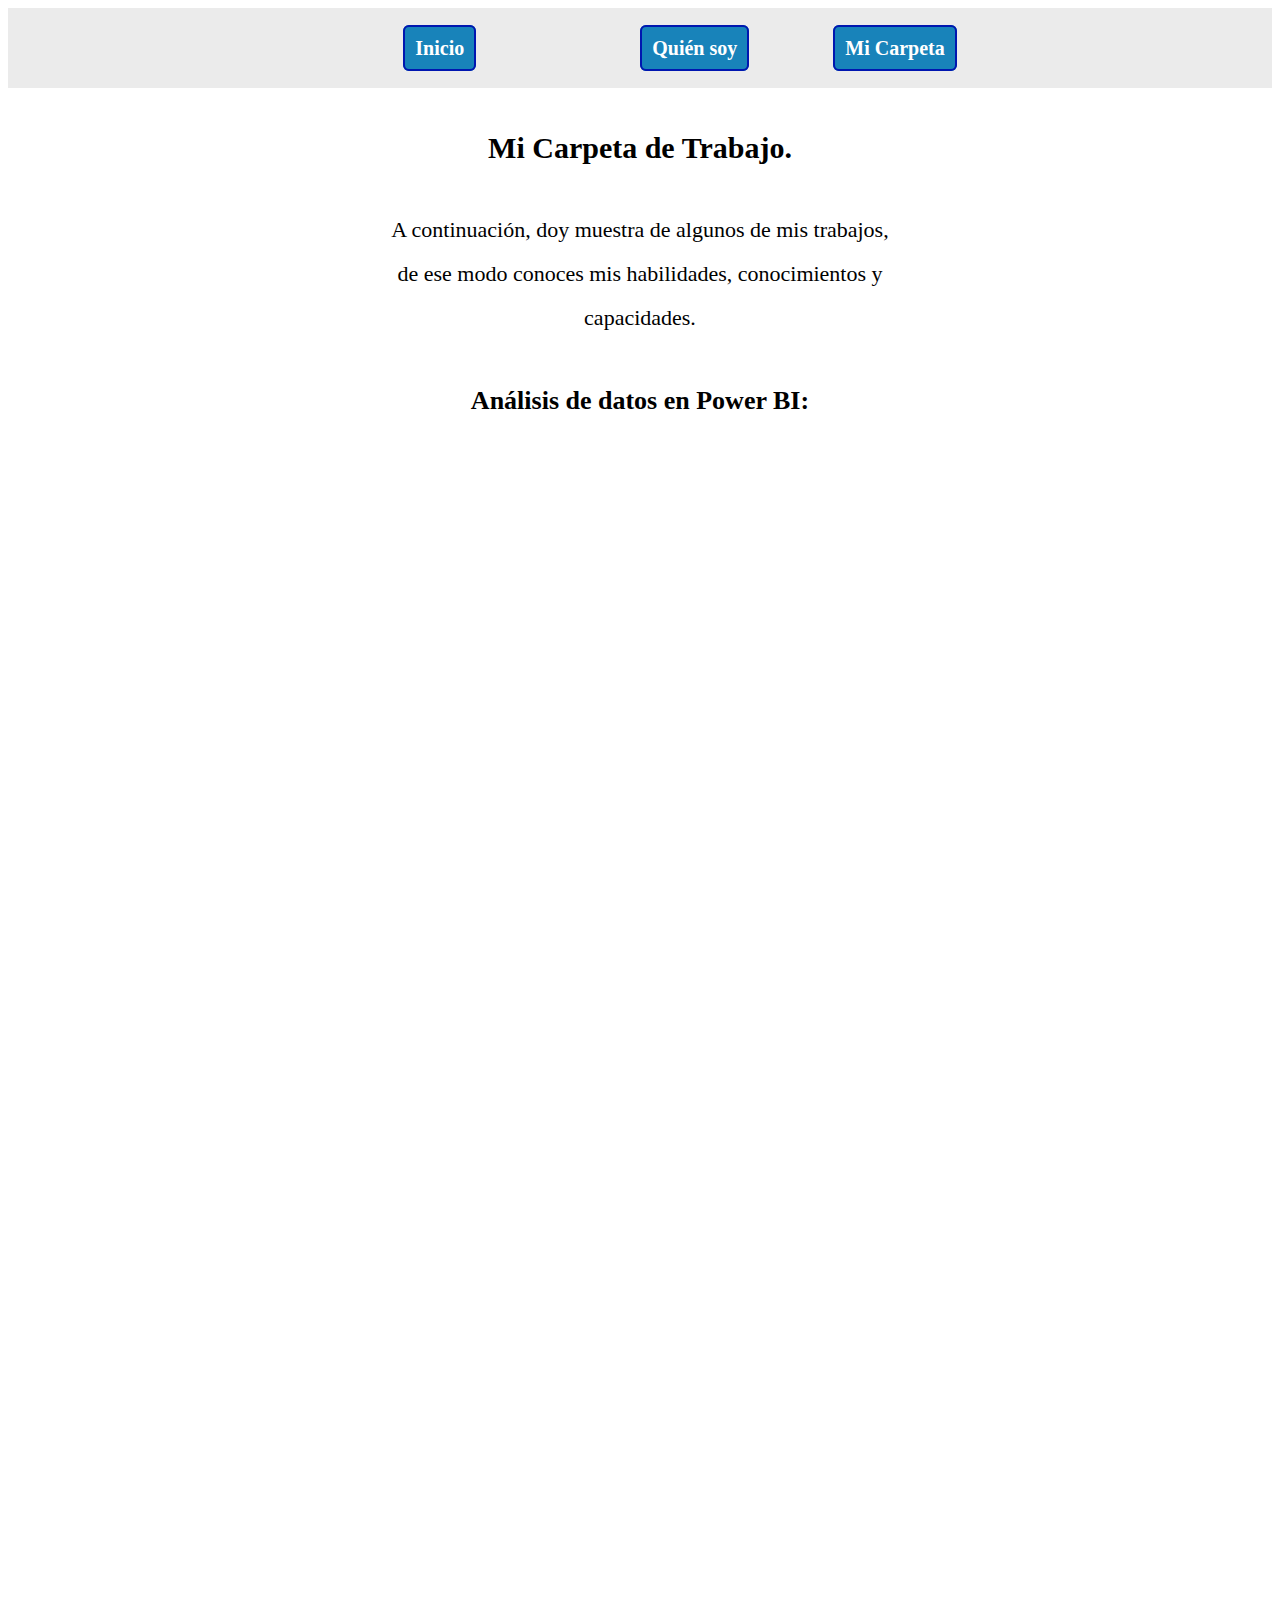
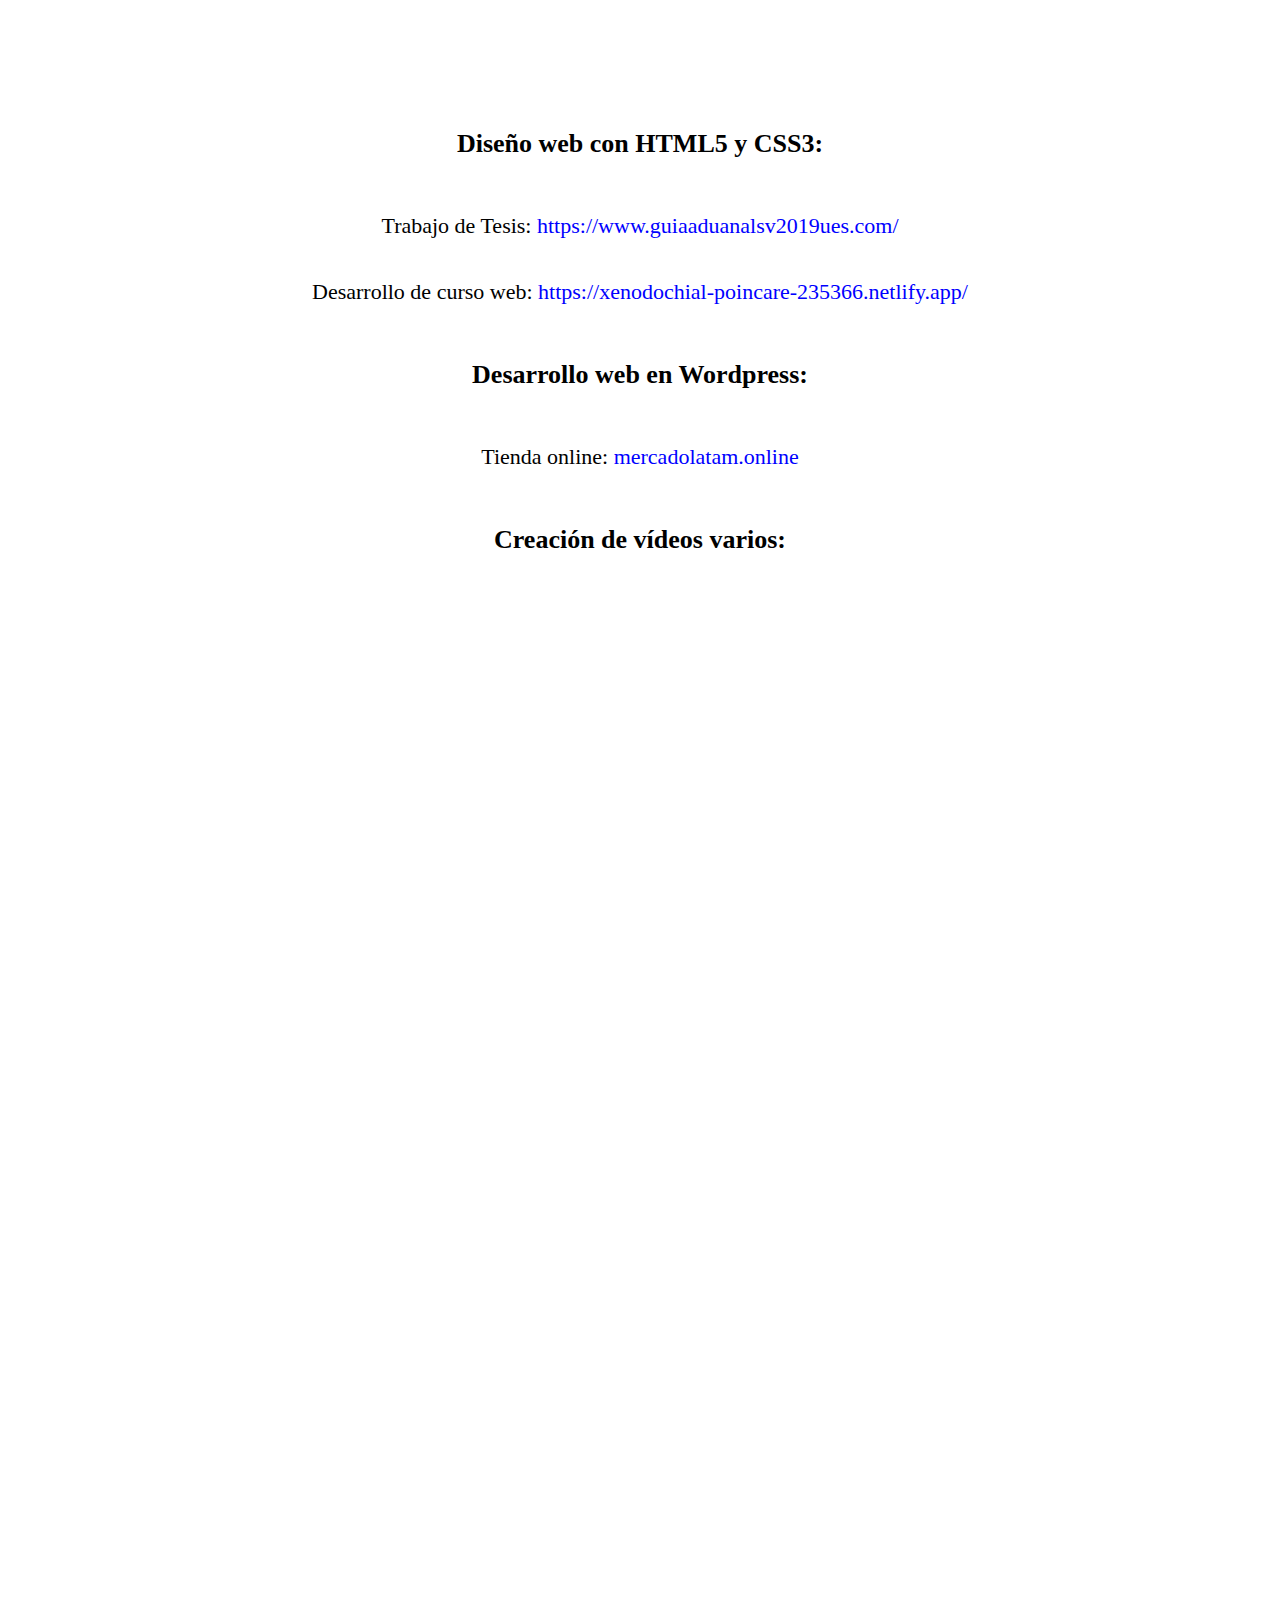
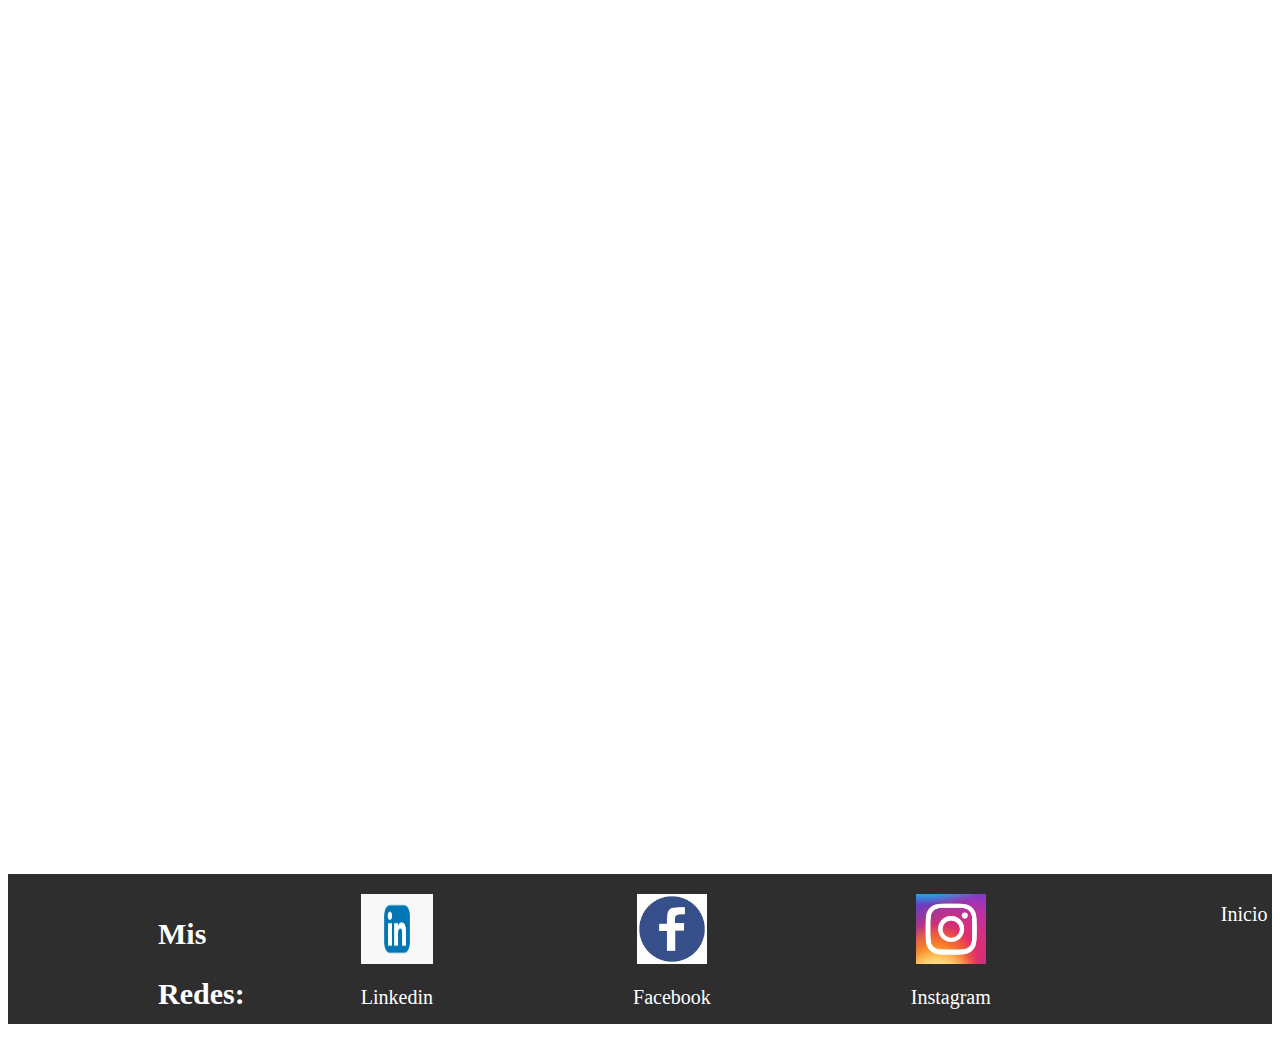
==== carpeta.html @ acec4942 "initial commit" ====
<!DOCTYPE html>
<html lang="en">
<head>
    <meta charset="UTF-8">
    <meta name="viewport" content="width=device-width, initial-scale=1.0">
    <title>Leonel-Carpeta</title>
    <link rel="stylesheet" href="estilo.css">
    <link rel="stylesheet" href="noimprimir.css">
</head>
<body>
    <div class="barra">
        <nav class="navegacion">
            <a href="index.html" class="boton">Inicio</a>
            <a href="soy.html" class="boton">Quién soy</a>
            <a href="carpeta.html" class="boton">Mi Carpeta</a>
        </nav>
    </div>
    <section class="carpeta">
        <div>
            <h3>Mi Carpeta de Trabajo.</h3>
            <p>A continuación, doy muestra de algunos de mis trabajos, de ese modo conoces mis habilidades, conocimientos y capacidades.</p>
        </div>
    </section>

    <section>
        <div class="powerbi">
            <h4>Análisis de datos en Power BI:</h4>
            <div class="iframe">
                <iframe src="https://app.powerbi.com/view?r=eyJrIjoiOTExNTdkYWQtZDAyMC00MzI4LWFjMWEtM2ZlNDZjMGUwYWE0IiwidCI6Ijg2MzY1ZDQ1LWIzY2MtNDM4OS04MmExLTMwM2I3MjkyYjIzMyJ9" frameborder="0" allowFullScreen="true">Reporte de Finanzas.</iframe>
                <iframe src="https://app.powerbi.com/view?r=eyJrIjoiNzIwYWI4NjUtNzQwOC00YWQzLTgyM2QtNmJhOTg2OWM0MzU3IiwidCI6Ijg2MzY1ZDQ1LWIzY2MtNDM4OS04MmExLTMwM2I3MjkyYjIzMyJ9" frameborder="0" allowFullScreen="true">Análisis de Gestión Humana.</iframe>
                <iframe src="https://app.powerbi.com/view?r=eyJrIjoiM2VkODdkZmMtMjFkNy00YjRmLWIyMmMtNzM0NDRjMGY3ZTRkIiwidCI6Ijg2MzY1ZDQ1LWIzY2MtNDM4OS04MmExLTMwM2I3MjkyYjIzMyJ9" frameborder="0" allowFullScreen="true">Reporte de Ventas</iframe>
                <iframe src="https://app.powerbi.com/view?r=eyJrIjoiZWJlY2E1NjUtYzVhNi00N2E3LWIxMjgtZWRjMDhiNmIxZDcwIiwidCI6Ijg2MzY1ZDQ1LWIzY2MtNDM4OS04MmExLTMwM2I3MjkyYjIzMyJ9" frameborder="0" allowFullScreen="true">Población mundial e índices.</iframe>
            </div>
        </div>

        <div class="carpet">
            <h4>Diseño web con HTML5 y CSS3:</h4>
            <p>Trabajo de Tesis: <a href="https://www.guiaaduanalsv2019ues.com/" target="_blank">https://www.guiaaduanalsv2019ues.com/</a></p>
            <p>Desarrollo de curso web: <a href="https://xenodochial-poincare-235366.netlify.app/" target="_blank">https://xenodochial-poincare-235366.netlify.app/</a></p>
        </div>

        <div class="carpet">
            <h4>Desarrollo web en Wordpress:</h4>
            <p>Tienda online: <a href="https://mercadolatam.online" target="_blank">mercadolatam.online</a></p>
        </div>

        <div class="carpet">
            <h4>Creación de vídeos varios:</h4>
            <div class="video">
                <iframe width="560" height="315" src="https://www.youtube.com/embed/z00t1gnqTKQ" frameborder="0" allow="accelerometer; autoplay; encrypted-media; gyroscope; picture-in-picture" allowfullscreen></iframe>
                <iframe width="560" height="315" src="https://www.youtube.com/embed/HSgLErJrc40" frameborder="0" allow="accelerometer; autoplay; encrypted-media; gyroscope; picture-in-picture" allowfullscreen></iframe>
                <iframe width="560" height="315" src="https://www.youtube.com/embed/sKjvICtVKtY" frameborder="0" allow="accelerometer; autoplay; encrypted-media; gyroscope; picture-in-picture" allowfullscreen></iframe>
            </div>

        </div>

    </section>

    
    <footer>
        <h3>Mis Redes:</h3>
        <div class="foot">
            <div class="red linkedin">
                <a href="https://www.linkedin.com/in/leonel-antonio-hernández-pérez-75b45b11a"><img src="linkedin.png" alt="">Linkedin</a>    
            </div>
            <div class="red">
                <a href="https://www.facebook.com/profile.php?id=100003076445455"><img src="fb.jpg" alt="">Facebook</a>
            </div>

            <div class="red">
                <a href="https://www.instagram.com/perezleonel93/?hl=es-la"><img src="instagram.png" alt="">Instagram</a>
            </div>

            <div class="red">
                <nav>
                    <a href="index.html">Inicio</a>
                </nav>
            </div>
        </div>
    </footer>
</body>
</html>
---- estilo.css ----
html {
    box-sizing: border-box;
    /*esto es para que el padding no afecte al poner ancho a los elementos*/
    font-size: 62.5%;
    /**Reset para REMS 62.5%=10PX DE 16PX, sirve para dar equivalencia del PX en rems, asì todo poner en rems cuando ttuvo que haber sido en px, esto para que se acomode a cualquier pantalla**/
}

body {
    font-size: 1.6rem;
    line-height: 2;
}
/* Globales: lo que se usaria seguido o carateristicas mas generales*/

img {
    /*para que afecte a todas las imagenes*/
    max-width: 100%;
}

h1 {
    font-size: 3.8rem;
}

h2 {
    font-size: 3.4rem;
}

h3 {
    font-size: 3rem;
}

h4 {
    font-size: 2.6rem;
}

a{
    text-decoration: none;
    color: blue;
}
 p{
     font-size: 2.2rem;
 }

@media (min-width: 768px){
    header{
        width: auto;
        height: 100vh;
        background: url(fondo.jpg);
        background-repeat: no-repeat;
        background-size: cover;
        background-attachment: fixed;
    }
    .barra {
        display: flex;
        height: 6rem;
        justify-content: space-between;
        align-items: center;
        padding-top: 2rem;
        display: flex;
        /*es posicion de favol, por tanto no poner*/
        flex-direction: column;
        background: rgba(216, 216, 216, 0.5);
    }
   

    .boton{
        text-decoration: none;
        padding: 10px;
        font-weight: 600;
        font-size: 20px;
        color: #ffffff;
        background-color: #1883ba;
        border-radius: 6px;
        border: 2px solid #0016b0;
        margin: 8rem;
    }
            
    .navegacion a:hover {
        color: blue;
        font-size: 2.1rem;
    }
    
    .navegacion a:last-of-type {
        margin: 0;
    }
    
    .encabezado{
        text-align: center;
        position: absolute;
        width: 50%;
        height: 80%;
        margin: 4rem 45rem 0 45rem;
        border-style: double;
        background-color: rgb(216, 208, 208, 0.5);
    }
    
    .encabezado h1{
        display: block;
        position: relative;
        background-color: rgb(180, 173, 173, 0.5);
        text-align: center;
        border-style: solid;
        margin: 0;
    }
    
    .encabezado img{
        height: 45rem;
        padding-top: 5rem;
    }

    .videoo {
        display: inline-block;
        width: 100%;
        text-align: center;
    }

    .video{
        width: 100%;
        margin: 0 auto;
        text-align: center;
    }

}


@media (max-width: 767px){
    
    .video{
        width: 90%;
        margin: 0 auto;
        text-align: center;
    }   
}


header{
    width: auto;
    height: 100vh;
    background: url(fondo.jpg);
    background-repeat: no-repeat;
    background-size: cover;
    background-attachment: fixed;
}

@media (max-width: 767px){
    .barra {
        display: flex;
        height: 6rem;
        justify-content: space-between;
        align-items: center;
        padding-top: 2rem;
        display: flex;
        /*es posicion de favol, por tanto no poner*/
        flex-direction: column;
        background: rgba(216, 216, 216, 0.5);
  
    }
    .boton{
        text-decoration: none;
        padding: 10px;
        font-weight: 600;
        font-size: 20px;
        color: #ffffff;
        background-color: #1883ba;
        border-radius: 6px;
        border: 2px solid #0016b0;
    }
            
    .navegacion a:hover {
        color: blue;
        font-size: 2.1rem;
    }
    
    .navegacion a:last-of-type {
        margin: 0;
    }
}


.encabezado h1{
    display: block;
    position: relative;
    background-color: rgba(145, 141, 141, 0.5);
    text-align: center;
    border-style: solid;
    margin: 0;
}

.encabezado img{
    height: 45rem;
    padding-top: 5rem;
}


@media (min-width: 765px){
    footer{
        display: flex;
        float: left;
        position: relative;
        width: 100%;
        height: 15rem;
        background-color: rgb(46, 46, 46);
        margin-top: 4rem;
    }
    footer h3{
        color: white;
        margin-left: 15rem;
    }
    .foot{
        display: flex;
        float: left;
        width: 80%;

        margin: auto;
        text-align: center;
    }
    .red {
        margin: 2rem 10rem 2rem 10rem;
    }  

    .red a{
        color: white;
        font-size: 2rem;
    }
    footer img{
        width: 7rem;
    }

    .linkedin img{
        width: 15rem;
        height: 7rem;
    }

    .red nav a{
        text-align: center;
        padding: 3rem;
    }
}

footer{
    position: relative;
    width: 100%;
    background-color: rgb(46, 46, 46);
    margin-top: 4rem;
}
footer h3{
    color: white;
    margin-left: 15rem;
}
.foot{
    width: 80%;

    margin: auto;
    text-align: center;
}
.red {
    margin: 2rem 10rem 2rem 10rem;
}  

.red a{
    color: white;
    font-size: 2rem;
}
footer img{
    width: 7rem;
}

.linkedin img{
    width: 15rem;
    height: 7rem;
}

.red nav a{
    text-align: center;
    padding: 3rem;
}



@media (min-width: 765px){.lun {
    display: block;
    position: flex;
    background-image: url("llamada.jpg");
    background-position: center center;
    background-size: cover;
    background-attachment: fixed;
    background-repeat: no-repeat;
    margin: 0 auto;
    height: 55rem;
}

.lunacon {
    height: 10rem;
    padding: 5rem 12rem 5rem 20rem;

}


.lunacon h4{
    color: azure;
    font-size: 5rem;
    text-align: left;
    animation: lunacont 3s infinite;
}
}

.lun {
    display: block;
    position: flex;
    background-image: url("cielo.jpg");
    background-position: center center;
    background-size: cover;
    background-attachment: fixed;
    background-repeat: no-repeat;
    height: 50rem;
}

.lunacon {
    height: 10rem;
}


.lunacon h4{
    color: azure;
    font-size: 5rem;
    text-align: left;
    animation: lunacont 3s infinite;
    padding-top: 2rem;
}



/***MAIN***/

@media (min-width: 768px){
    .main{
        height: 68rem;
        width: 95%;
        margin: 0 auto;
    }
    .cajamayor{
        width: 66%;
        height: 66rem;
        margin: 0 auto;
    
    }
    
    .cajasmain{
        display: flex;
        float: left;
        position: relative;
    }
    
    .cajamain{
        width: 25rem;
        position: relative;
        background-color: rgb(241, 242, 245);
        padding: 2rem;
        margin: 5rem;
        border-style: double;
    }
    
    .cajamain img{
        width: 45rem;
        height: 25rem;
    }
    
    .cajasmain h4 {
        text-align: center;
    }
    
    .cajamain p{
        font-size: 1.8rem;
        text-align: center;
    }
}


@media (max-width: 767px){
    .main{
        width: 95%;
        margin: 0 auto;
    }
    .cajamayor{
        width: 95%;
        margin: 0 auto;
        margin-top: 15rem;
    }
    
    .cajasmain{
        position: relative;
    }
    
    .cajamain{
        position: relative;
        background-color: rgb(255, 255, 255);
        border-style: double;
        margin-top: 5rem;
    }
    
    .cajamain img{
        width: 45rem;
        height: 25rem;
    }
    
    .cajasmain h4 {
        text-align: center;
    }
    
    .cajamain p{
        font-size: 1.8rem;
        text-align: center;
    }
}

/**** SOY*****/
@media (min-width: 768px){
    .soyy{
        width: 90%;
        margin: 0 auto;
    }

    .soy h3{
        text-align: center;
    }

    .soy{
        display: flex;
        float: left;
        margin: 0 auto;
        text-align: justify;
    }

    .soy img{
        width: 40rem;
        height: 45rem;
    }
    .soytxt{
        margin: 5rem;
    }
}

@media (max-width: 767px){
    .soyy{
        width: 99%;
        margin: 0 auto;
    }

    .soy h3{
        text-align: center;
    }

    .soy{
        width: 90%;
        margin: 0 auto;
        text-align: justify;
    }

    .soy img{
        width: 25rem;
        height: 30rem;
    }
    .soytxt{
        margin: 5rem;
    }
}

@media (min-width: 768px){
    .diplomas{
        width: 90%;
        margin: 0 auto;
    }

    iframe {
        height: 60rem;
        width: 45%;
        margin: 0 0 0 5rem;
    }
}


@media (max-width: 767px){
    .iframe iframe{
        width: 99%;
    }
    
    iframe {
        width: 90%;
        height: 25rem;
        margin: 0 auto;
    }
}

/*** CARPETA ***/

@media (min-width: 768px){
    .carpeta{
        width: 40%;
        margin: 0 auto;
        text-align: center;
    }

    .carpet{
        width: 80%;
        margin: 0 auto;
        text-align: center;
    }

    .powerbi h4{
        text-align: center;
    }
}
---- noimprimir.css ----
.nover {
    visibility: hidden;
}
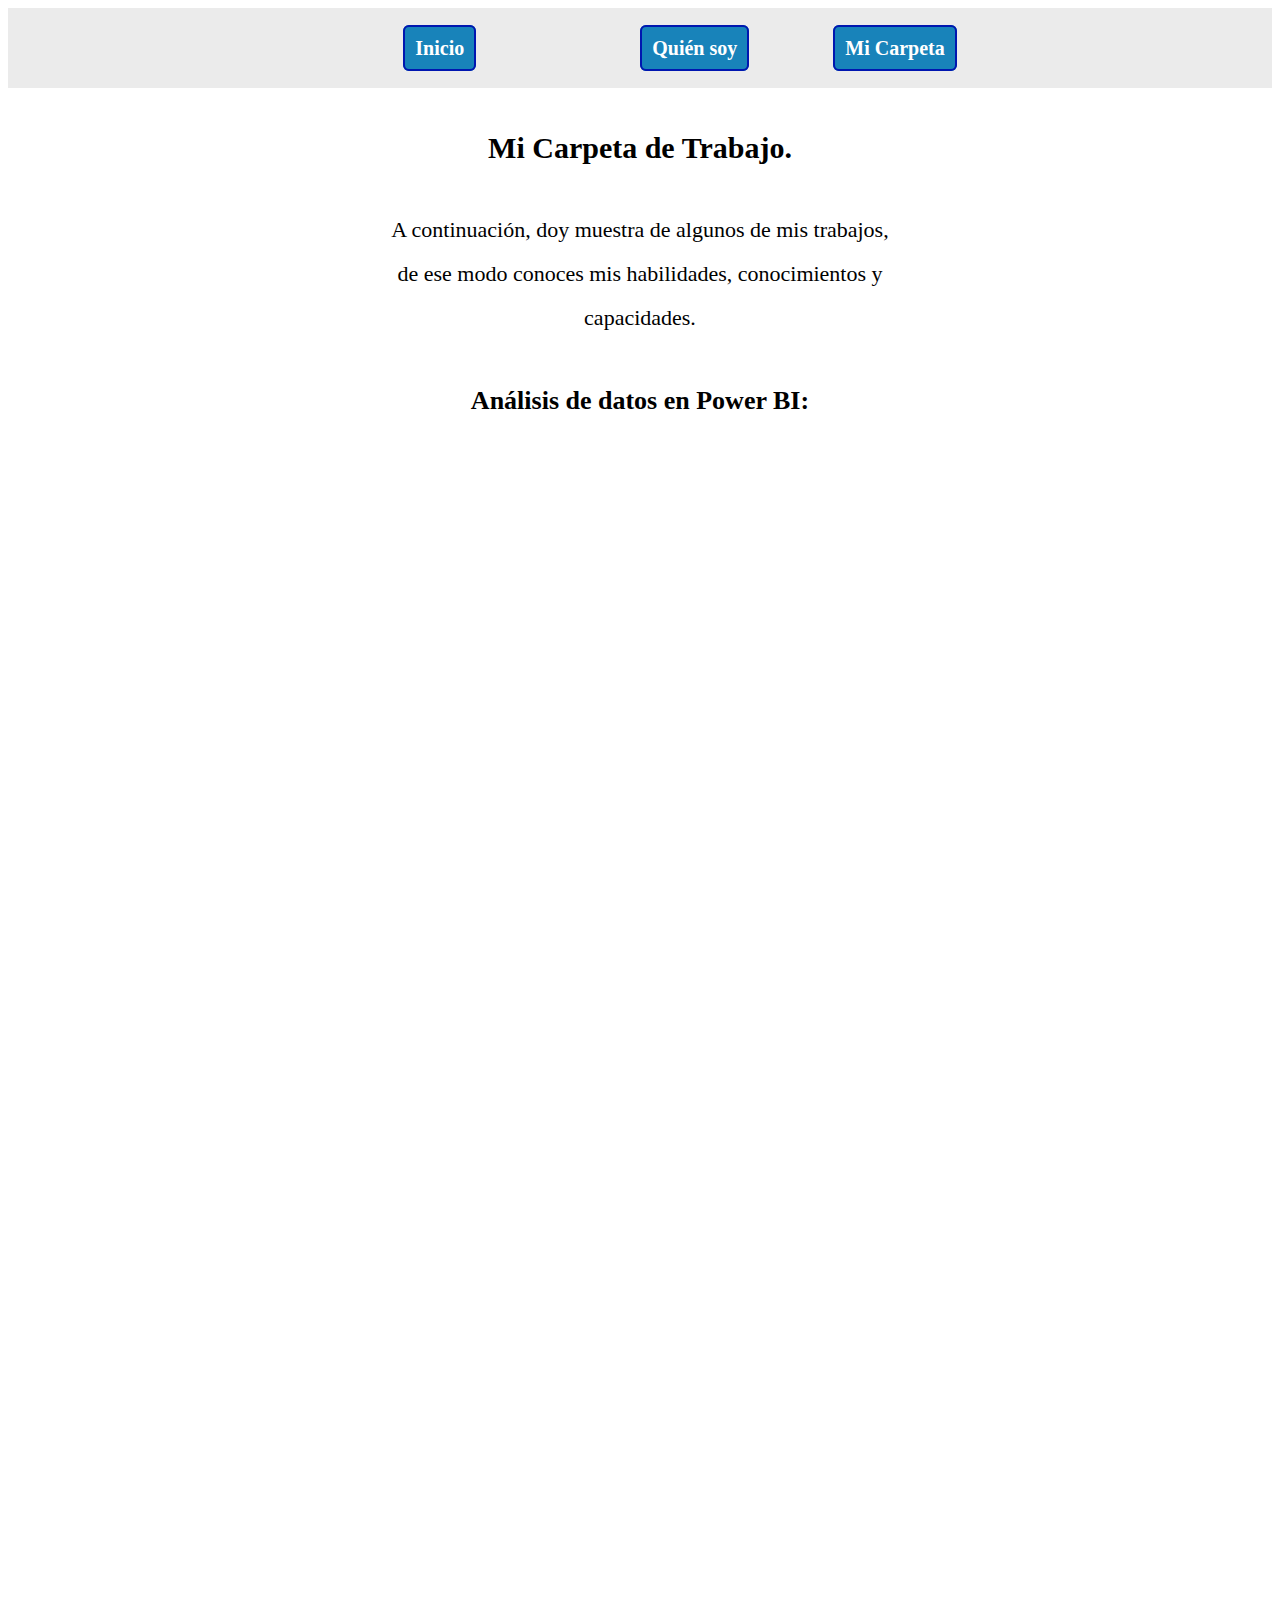
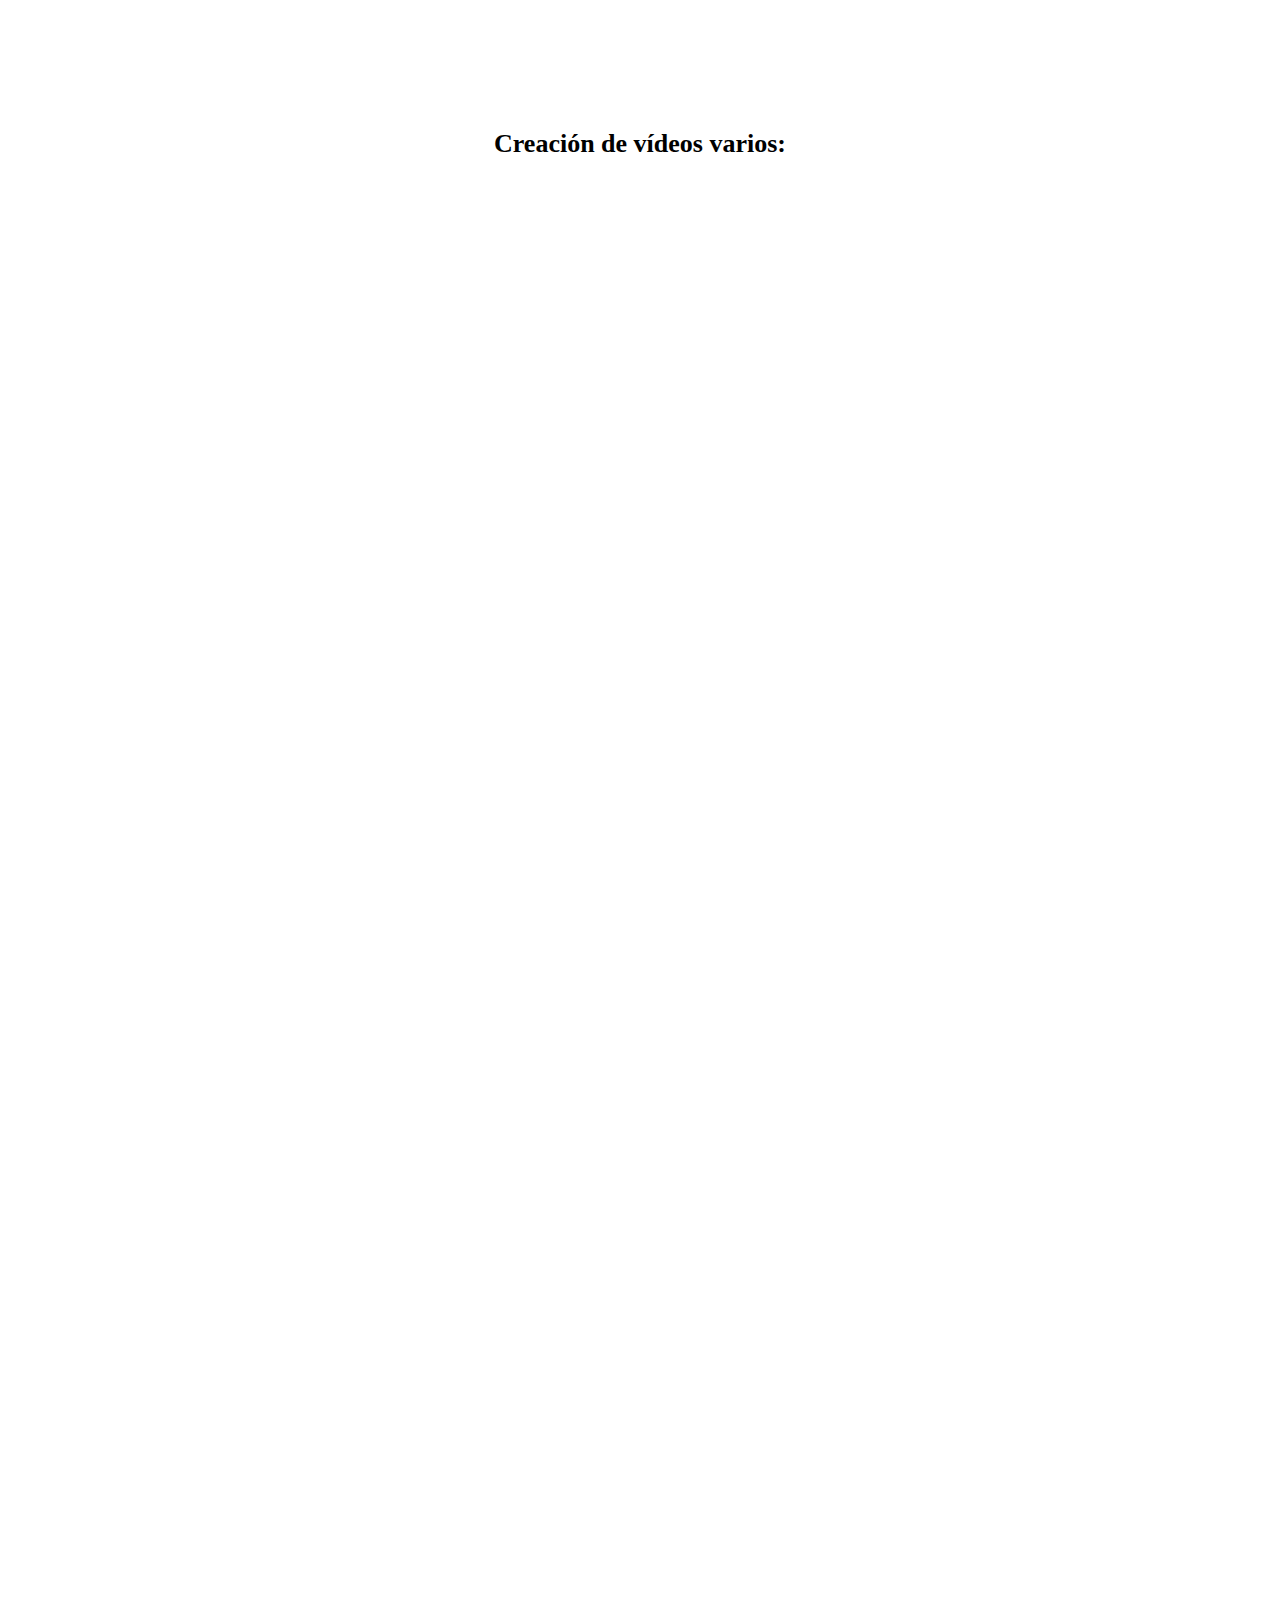
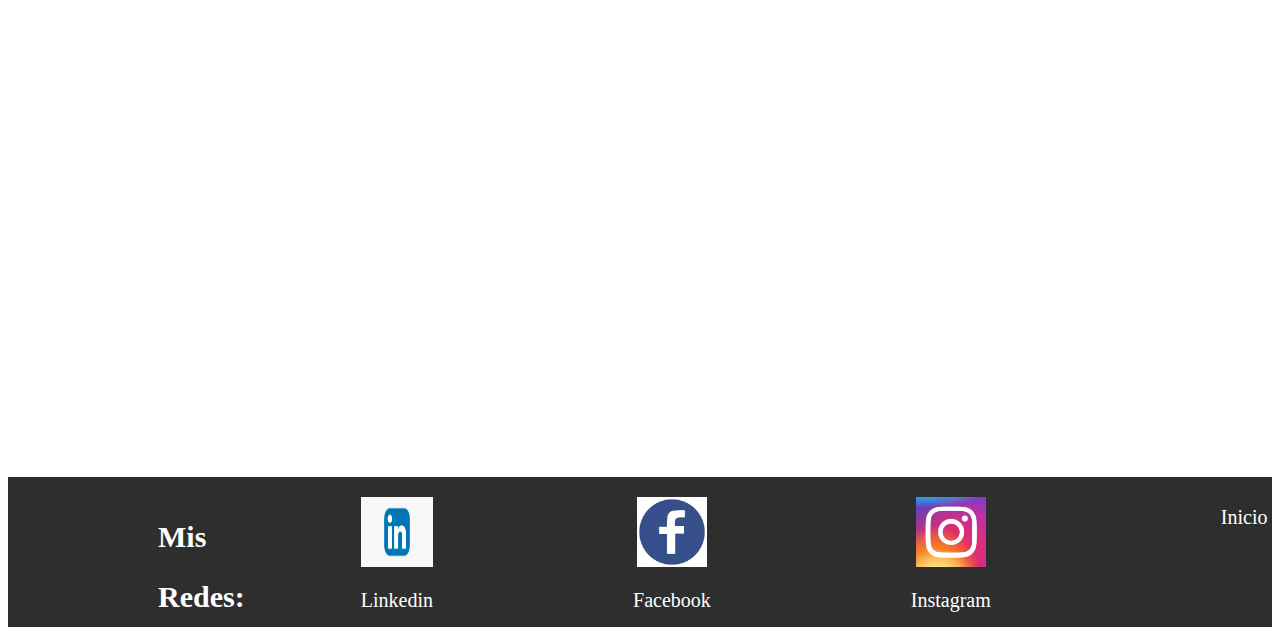
==== commit 0413aad2: "initial commit" ====
--- a/carpeta.html
+++ b/carpeta.html
@@ -31,17 +31,6 @@
                 <iframe src="https://app.powerbi.com/view?r=eyJrIjoiM2VkODdkZmMtMjFkNy00YjRmLWIyMmMtNzM0NDRjMGY3ZTRkIiwidCI6Ijg2MzY1ZDQ1LWIzY2MtNDM4OS04MmExLTMwM2I3MjkyYjIzMyJ9" frameborder="0" allowFullScreen="true">Reporte de Ventas</iframe>
                 <iframe src="https://app.powerbi.com/view?r=eyJrIjoiZWJlY2E1NjUtYzVhNi00N2E3LWIxMjgtZWRjMDhiNmIxZDcwIiwidCI6Ijg2MzY1ZDQ1LWIzY2MtNDM4OS04MmExLTMwM2I3MjkyYjIzMyJ9" frameborder="0" allowFullScreen="true">Población mundial e índices.</iframe>
             </div>
-        </div>
-
-        <div class="carpet">
-            <h4>Diseño web con HTML5 y CSS3:</h4>
-            <p>Trabajo de Tesis: <a href="https://www.guiaaduanalsv2019ues.com/" target="_blank">https://www.guiaaduanalsv2019ues.com/</a></p>
-            <p>Desarrollo de curso web: <a href="https://xenodochial-poincare-235366.netlify.app/" target="_blank">https://xenodochial-poincare-235366.netlify.app/</a></p>
-        </div>
-
-        <div class="carpet">
-            <h4>Desarrollo web en Wordpress:</h4>
-            <p>Tienda online: <a href="https://mercadolatam.online" target="_blank">mercadolatam.online</a></p>
         </div>
 
         <div class="carpet">
@@ -79,4 +68,4 @@
         </div>
     </footer>
 </body>
-</html>+</html>
